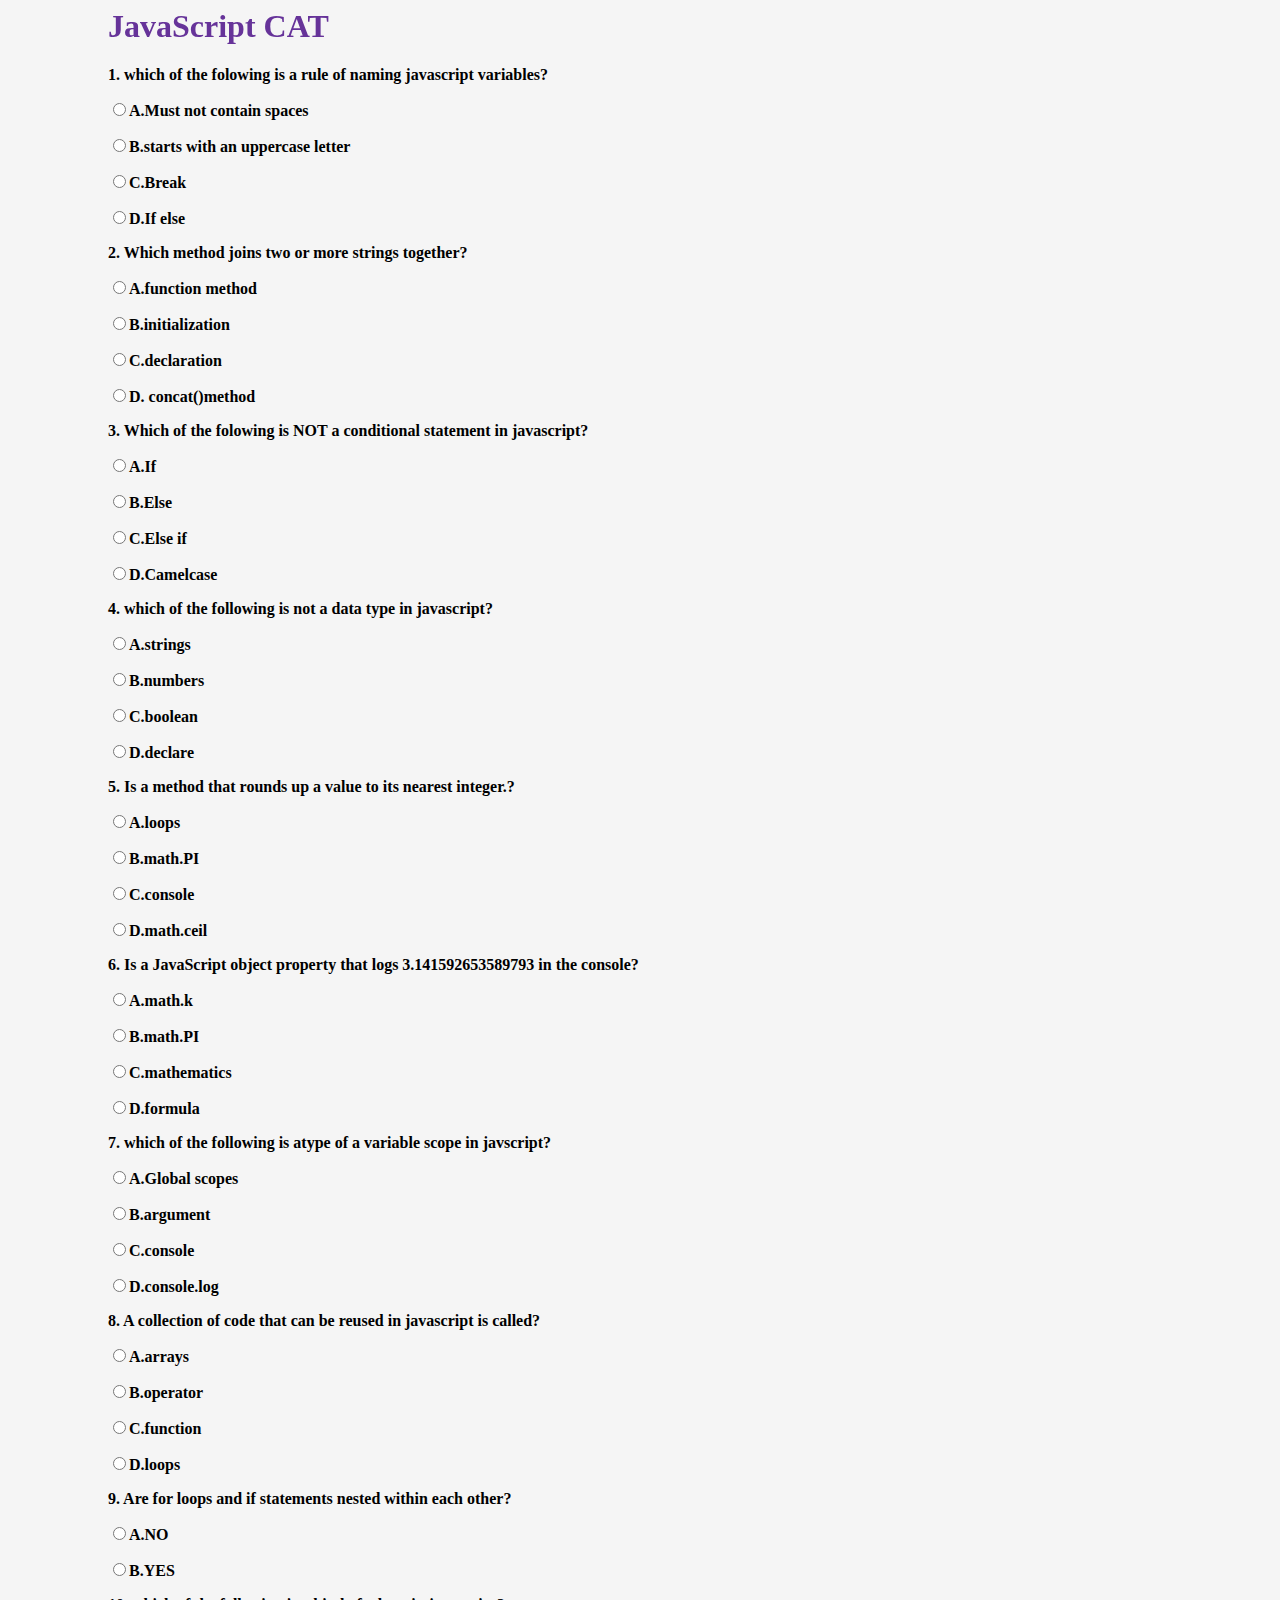
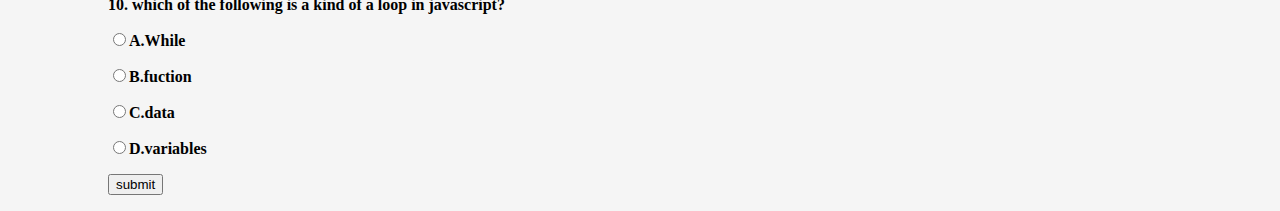
==== index.html @ 323aa2f9 "changes on index.html code for submiting exams" ====
<html lang="en">
  <head>
    <meta charset="UTF-8" />
    <meta http-equiv="X-UA-Compatible" content="IE=edge" />
    <meta name="viewport" content="width=device-width, initial-scale=1.0" />
    <title>Document</title>
    <link rel="stylesheet" href="./assets/css/style.css">
    
  </head>
  
  <body>
    <h1 class="position">JavaScript CAT</h1>
    
    <form name="question" id="question">
      <!-- question one -->
      <div class="variables">
        <p>
          1. which of the folowing is a rule of naming javascript variables?
        </p>
        <p>
          <input
            type="radio"
            name="quiz1"
            value="Must not contain spaces"
          />A.Must not contain spaces
        </p>
        <p>
          <input
            type="radio"
            name="quiz1"
            value="starts with an uppercase letter"
          />B.starts with an uppercase letter
        </p>
        <p><input type="radio" name="quiz1" value="Break" />C.Break</p>
        <p><input type="radio" name="quiz1" value="If else" />D.If else</p>
      </div>

      <!-- question2 -->

      <div class="city">
        <p>2. Which method joins two or more strings together?</p>
        <p>
          <input type="radio" name="quiz2" value="function method" />A.function
          method
        </p>
        <p>
          <input
            type="radio"
            name="quiz2"
            value="initialiaztion"
          />B.initialization
        </p>
        <p>
          <input type="radio" name="quiz2" value="declaration" />C.declaration
        </p>
        <p>
          <input type="radio" name="quiz2" value="concat()method" />D.
          concat()method
        </p>
      </div>

      <!-- question 3 -->

      <div class="condition">
        <p>
          3. Which of the folowing is NOT a conditional statement in javascript?
        </p>
        <p><input type="radio" name="quiz3" value="If" />A.If</p>
        <p><input type="radio" name="quiz3" value="Else" />B.Else</p>
        <p><input type="radio" name="quiz3" value="Else if" />C.Else if</p>
        <p><input type="radio" name="quiz3" value="Camelcase" />D.Camelcase</p>
      </div>

      <!-- question 4 -->

      <div class="city">
        <p>4. which of the following is not a data type in javascript?</p>
        <p><input type="radio" name="quiz4" value="strings" />A.strings</p>
        <p><input type="radio" name="quiz4" value="numbers" />B.numbers</p>
        <p><input type="radio" name="quiz4" value="boolean" />C.boolean</p>
        <p><input type="radio" name="quiz4" value="declare" />D.declare</p>
      </div>

      <!-- question 5 -->

      <div class="math">
        <p>5. Is a method that rounds up a value to its nearest integer.?</p>
        <p><input type="radio" name="quiz5" value="loops" />A.loops</p>
        <p><input type="radio" name="quiz5" value="math.PI" />B.math.PI</p>
        <p><input type="radio" name="quiz5" value="console" />C.console</p>
        <p><input type="radio" name="quiz5" value="math.ceil" />D.math.ceil</p>
      </div>

      <!-- question 6 -->

      <div class="mathk">
        <p>
          6. Is a JavaScript object property that logs 3.141592653589793 in the
          console?
        </p>
        <p><input type="radio" name="quiz6" value="Math.k" />A.math.k</p>
        <p><input type="radio" name="quiz6" value="math.PI" />B.math.PI</p>
        <p>
          <input type="radio" name="quiz6" value="mathematics" />C.mathematics
        </p>
        <p><input type="radio" name="quiz6" value="formula" />D.formula</p>
      </div>

      <!-- question7 -->

      <div class="city">
        <p>
          7. which of the following is atype of a variable scope in javscript?
        </p>
        <p>
          <input type="radio" name="quiz7" value="Global scopes" />A.Global
          scopes
        </p>
        <p><input type="radio" name="quiz7" value="argument" />B.argument</p>
        <p><input type="radio" name="quiz7" value="console" />C.console</p>
        <p>
          <input type="radio" name="quiz7" value="console,log" />D.console.log
        </p>
      </div>
      <!-- question8 -->

      <div class="function">
        <p>
          8. A collection of code that can be reused in javascript is called?
        </p>
        <p><input type="radio" name="quiz8" value="arrays" />A.arrays</p>
        <p><input type="radio" name="quiz8" value="operator" />B.operator</p>
        <p><input type="radio" name="quiz8" value="fuction" />C.function</p>
        <p><input type="radio" name="quiz8" value="lops" />D.loops</p>
      </div>

      <!-- question9 -->

      <div class="nested">
        <p>9. Are for loops and if statements nested within each other?</p>
        <p><input type="radio" name="quiz9" value="NO" />A.NO</p>
        <p><input type="radio" name="quiz9" value="YES" />B.YES</p>
      </div>
      <!-- question10 -->
      <div class="loop">
        <p>10. which of the following is a kind of a loop in javascript?</p>
        <p><input type="radio" name="quiz10" value="While" />A.While</p>
        <p><input type="radio" name="quiz10" value="function" />B.fuction</p>
        <p><input type="radio" name="quiz10" value="data" />C.data</p>
        <p><input type="radio" name="quiz10" value="variables" />D.variables</p>
      </div>
      <!-- <input type="button" name="" value="submit" onclick="check()"> -->
      <button onclick="check()">submit</button>
    </form>
    <script type="text/javascript" src="/assets/js/index.js"></script>
  </body>
</html>
---- assets/css/style.css ----
body{
    background-color: whitesmoke;
    color: black;
    font-weight: 900;
    
    
}
.position{
    position: sticky;
    top: 0px;
    color: rebeccapurple;
    margin-left: 100px;

}
#question{
    
    margin-left: 100px
}
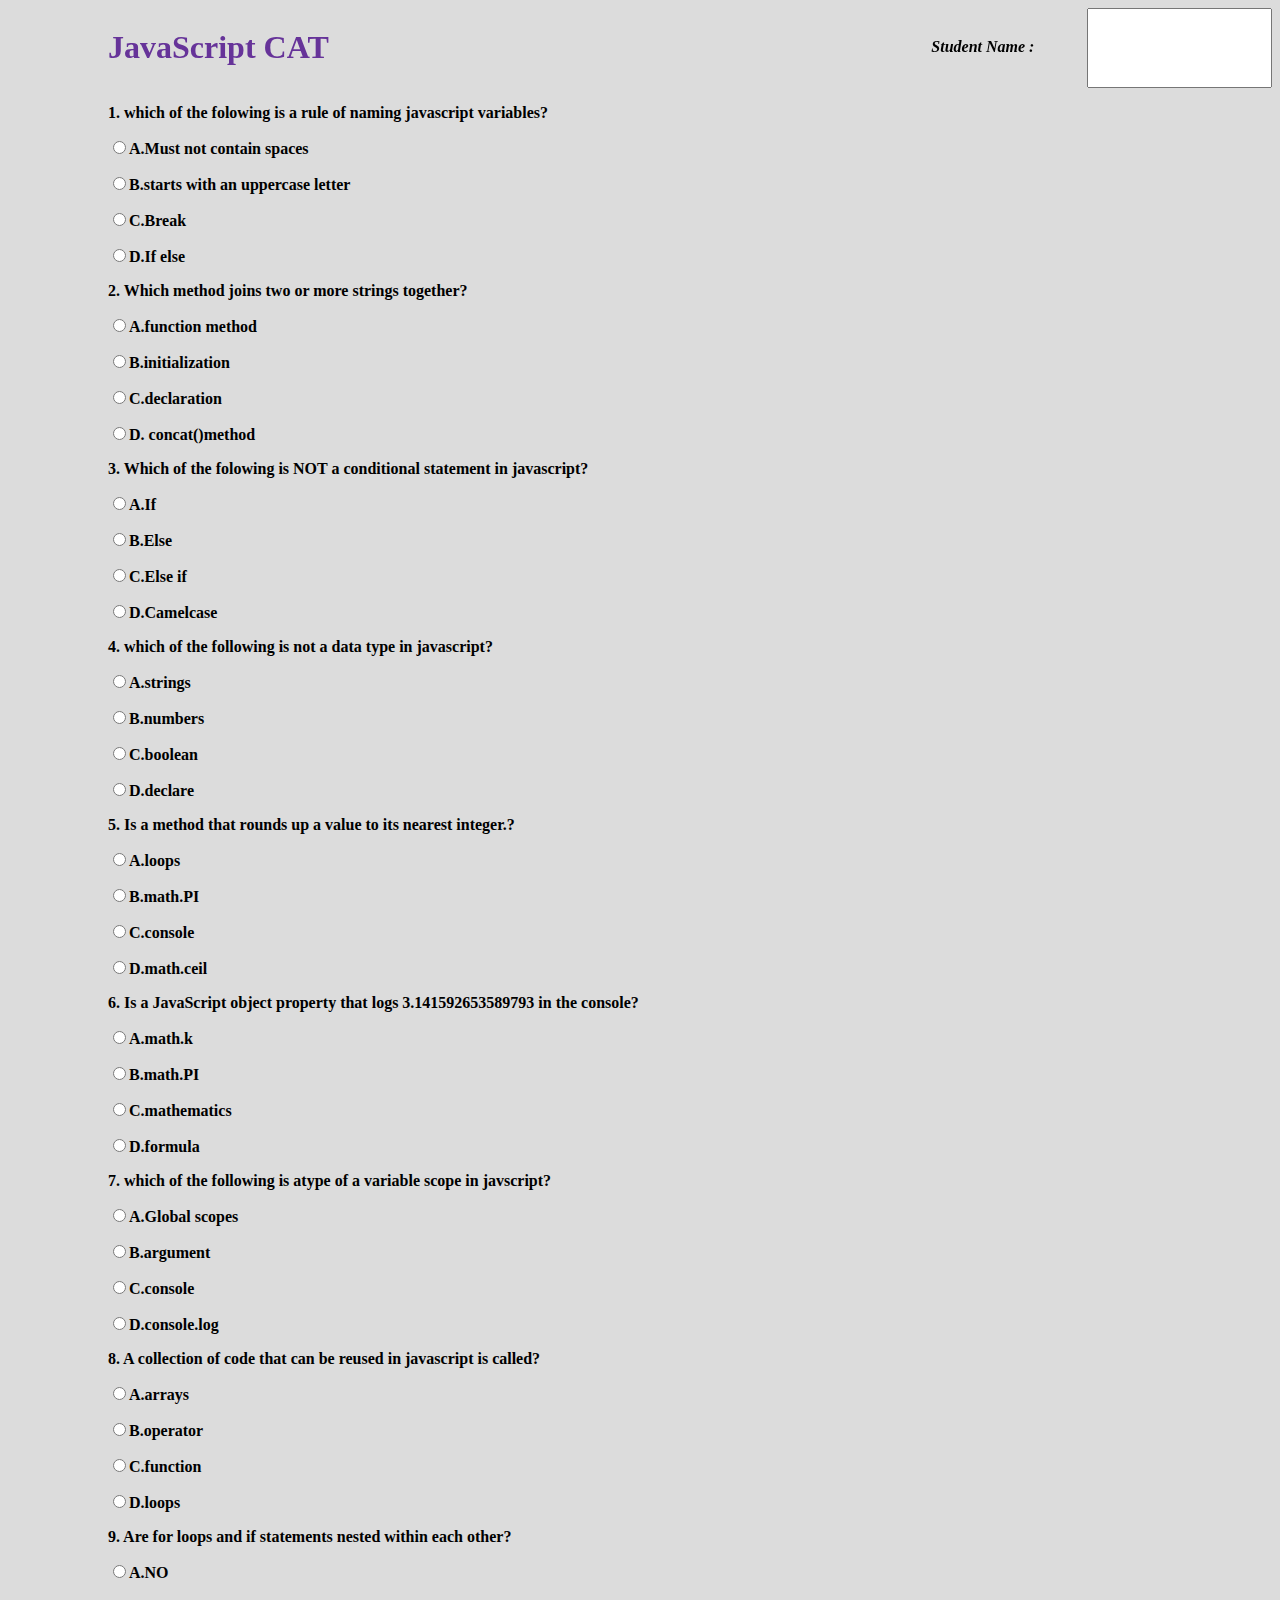
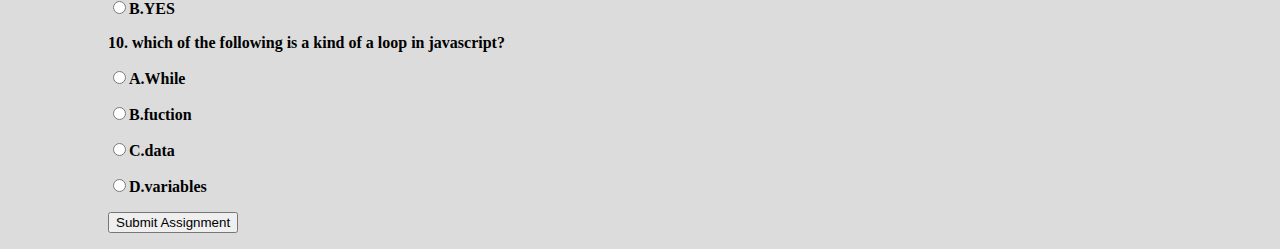
==== commit f6dae3d8: "adds an input for text in HTML" ====
--- a/index.html
+++ b/index.html
@@ -9,8 +9,12 @@
   </head>
   
   <body>
+    <nav>
     <h1 class="position">JavaScript CAT</h1>
-    
+    <label class="required">Student Name :</label>
+      <input type="text"required>
+    </nav>
+
     <form name="question" id="question">
       <!-- question one -->
       <div class="variables">
@@ -150,7 +154,10 @@
         <p><input type="radio" name="quiz10" value="variables" />D.variables</p>
       </div>
       <!-- <input type="button" name="" value="submit" onclick="check()"> -->
-      <button onclick="check()">submit</button>
+      <!-- <button onclick="check()">submit</button> -->
+      <!-- <label class="required">Name</label> -->
+      <!-- <input type="text" required> -->
+      <button data-Tooltip="Tooltip">Submit Assignment</button>
     </form>
     <script type="text/javascript" src="/assets/js/index.js"></script>
   </body>
--- a/assets/css/style.css
+++ b/assets/css/style.css
@@ -1,18 +1,36 @@
 body{
-    background-color: whitesmoke;
+    background-color: gainsboro;
     color: black;
     font-weight: 900;
     
     
 }
 .position{
-    position: sticky;
-    top: 0px;
+    
     color: rebeccapurple;
     margin-left: 100px;
 
 }
 #question{
     
-    margin-left: 100px
+    margin-left: 100px;
+    
 }
+.required{
+    margin-top: 30px;
+    margin-left: 550px;
+    font-weight: bold;
+    font-style: italic;
+    color: black;
+    
+    
+}
+
+nav{
+    display: flex;
+    justify-content: space-between;
+    position: sticky;
+    top: 0px;
+
+
+}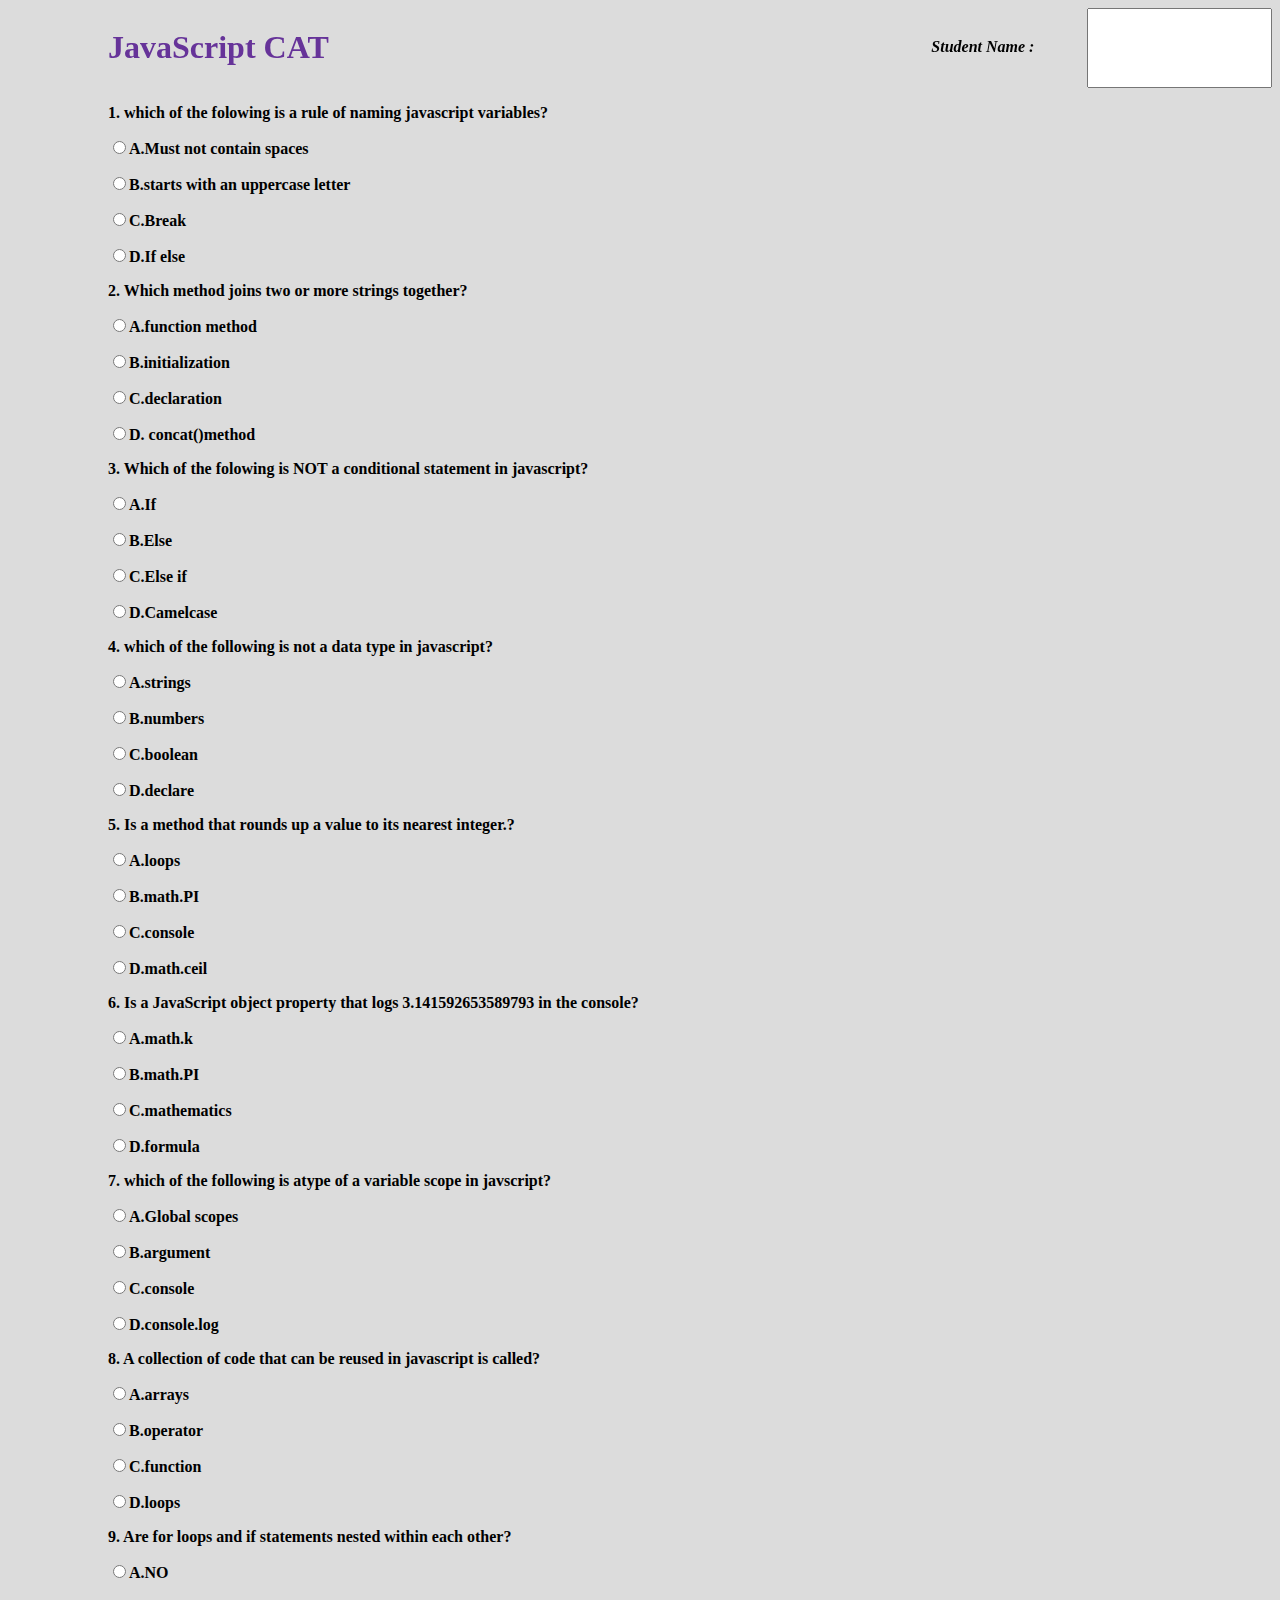
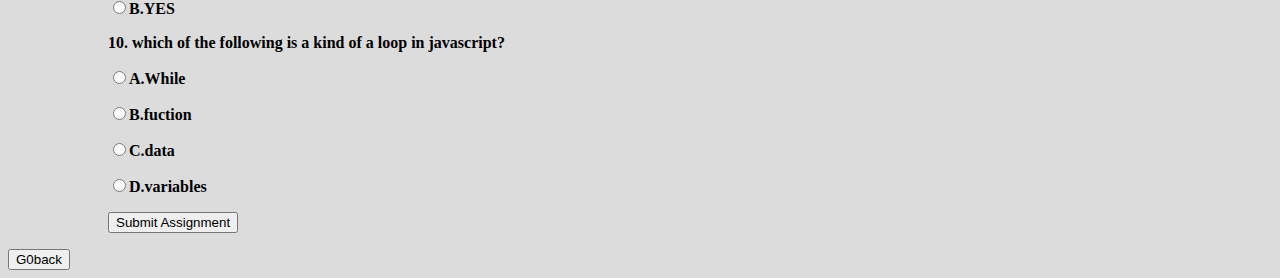
==== commit c297f78b: "adds score.html" ====
--- a/index.html
+++ b/index.html
@@ -157,8 +157,10 @@
       <!-- <button onclick="check()">submit</button> -->
       <!-- <label class="required">Name</label> -->
       <!-- <input type="text" required> -->
-      <button data-Tooltip="Tooltip">Submit Assignment</button>
+      <button data-Tooltip="Tooltip" class="submit">Submit Assignment</button>
+
     </form>
+    <a href="./score.html"><button>G0back</button></a>
     <script type="text/javascript" src="/assets/js/index.js"></script>
   </body>
 </html>
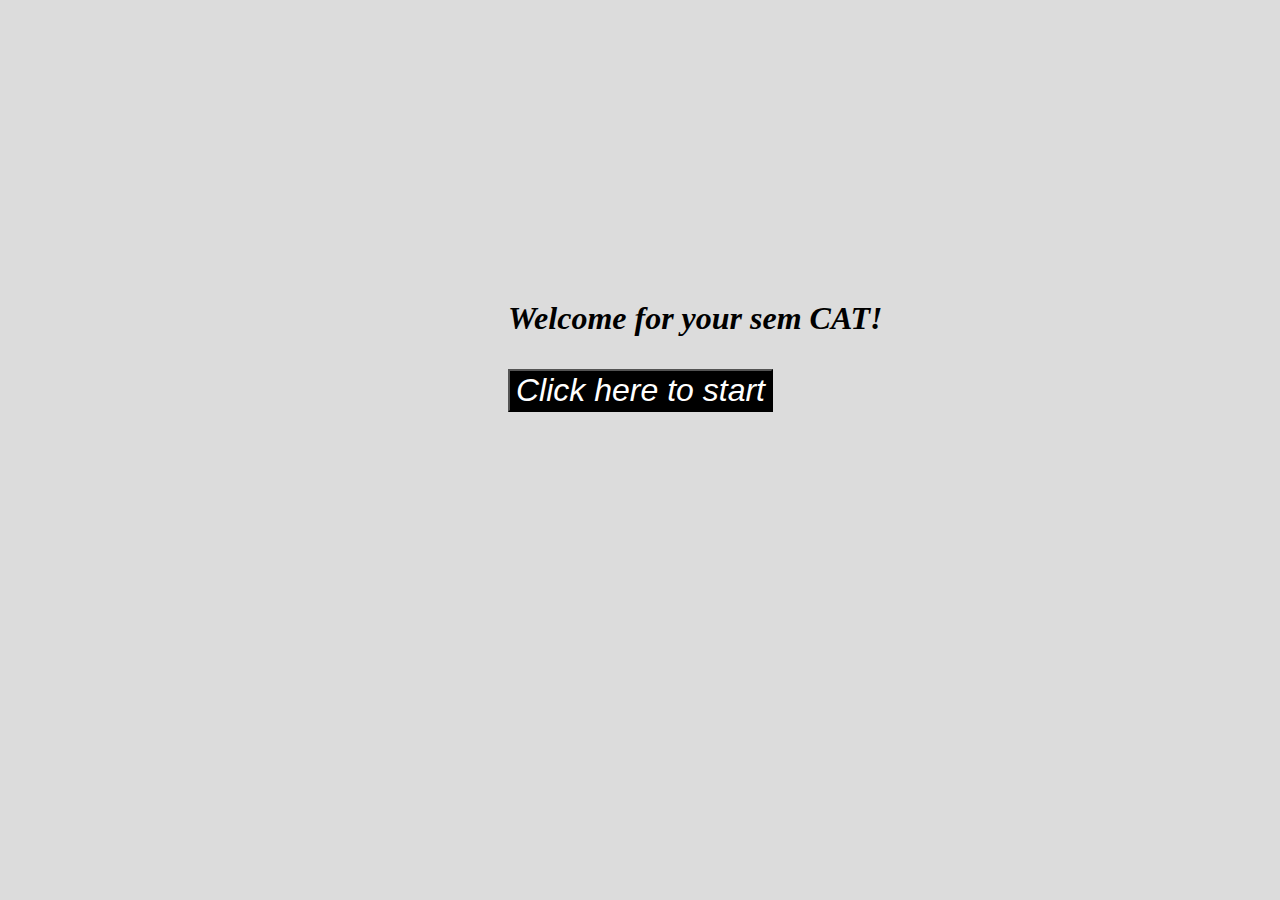
==== commit 90a746fe: "styles index.html" ====
--- a/index.html
+++ b/index.html
@@ -1,166 +1,16 @@
 <html lang="en">
-  <head>
-    <meta charset="UTF-8" />
-    <meta http-equiv="X-UA-Compatible" content="IE=edge" />
-    <meta name="viewport" content="width=device-width, initial-scale=1.0" />
-    <title>Document</title>
-    <link rel="stylesheet" href="./assets/css/style.css">
-    
-  </head>
-  
-  <body>
-    <nav>
-    <h1 class="position">JavaScript CAT</h1>
-    <label class="required">Student Name :</label>
-      <input type="text"required>
-    </nav>
+<head>
+  <meta charset="UTF-8">
+  <meta http-equiv="X-UA-Compatible" content="IE=edge">
+  <meta name="viewport" content="width=device-width, initial-scale=1.0">
+  <title>Document</title>
+  <link rel="stylesheet" href="/assets/css/style.css">
+</head>
+<body>
+  <div class="linking">
+    <p class="Take">Welcome for your sem CAT!</p>
+<a href="./score.html"><button class="buton">Click here to start</button></a>
+  </div>
 
-    <form name="question" id="question">
-      <!-- question one -->
-      <div class="variables">
-        <p>
-          1. which of the folowing is a rule of naming javascript variables?
-        </p>
-        <p>
-          <input
-            type="radio"
-            name="quiz1"
-            value="Must not contain spaces"
-          />A.Must not contain spaces
-        </p>
-        <p>
-          <input
-            type="radio"
-            name="quiz1"
-            value="starts with an uppercase letter"
-          />B.starts with an uppercase letter
-        </p>
-        <p><input type="radio" name="quiz1" value="Break" />C.Break</p>
-        <p><input type="radio" name="quiz1" value="If else" />D.If else</p>
-      </div>
-
-      <!-- question2 -->
-
-      <div class="city">
-        <p>2. Which method joins two or more strings together?</p>
-        <p>
-          <input type="radio" name="quiz2" value="function method" />A.function
-          method
-        </p>
-        <p>
-          <input
-            type="radio"
-            name="quiz2"
-            value="initialiaztion"
-          />B.initialization
-        </p>
-        <p>
-          <input type="radio" name="quiz2" value="declaration" />C.declaration
-        </p>
-        <p>
-          <input type="radio" name="quiz2" value="concat()method" />D.
-          concat()method
-        </p>
-      </div>
-
-      <!-- question 3 -->
-
-      <div class="condition">
-        <p>
-          3. Which of the folowing is NOT a conditional statement in javascript?
-        </p>
-        <p><input type="radio" name="quiz3" value="If" />A.If</p>
-        <p><input type="radio" name="quiz3" value="Else" />B.Else</p>
-        <p><input type="radio" name="quiz3" value="Else if" />C.Else if</p>
-        <p><input type="radio" name="quiz3" value="Camelcase" />D.Camelcase</p>
-      </div>
-
-      <!-- question 4 -->
-
-      <div class="city">
-        <p>4. which of the following is not a data type in javascript?</p>
-        <p><input type="radio" name="quiz4" value="strings" />A.strings</p>
-        <p><input type="radio" name="quiz4" value="numbers" />B.numbers</p>
-        <p><input type="radio" name="quiz4" value="boolean" />C.boolean</p>
-        <p><input type="radio" name="quiz4" value="declare" />D.declare</p>
-      </div>
-
-      <!-- question 5 -->
-
-      <div class="math">
-        <p>5. Is a method that rounds up a value to its nearest integer.?</p>
-        <p><input type="radio" name="quiz5" value="loops" />A.loops</p>
-        <p><input type="radio" name="quiz5" value="math.PI" />B.math.PI</p>
-        <p><input type="radio" name="quiz5" value="console" />C.console</p>
-        <p><input type="radio" name="quiz5" value="math.ceil" />D.math.ceil</p>
-      </div>
-
-      <!-- question 6 -->
-
-      <div class="mathk">
-        <p>
-          6. Is a JavaScript object property that logs 3.141592653589793 in the
-          console?
-        </p>
-        <p><input type="radio" name="quiz6" value="Math.k" />A.math.k</p>
-        <p><input type="radio" name="quiz6" value="math.PI" />B.math.PI</p>
-        <p>
-          <input type="radio" name="quiz6" value="mathematics" />C.mathematics
-        </p>
-        <p><input type="radio" name="quiz6" value="formula" />D.formula</p>
-      </div>
-
-      <!-- question7 -->
-
-      <div class="city">
-        <p>
-          7. which of the following is atype of a variable scope in javscript?
-        </p>
-        <p>
-          <input type="radio" name="quiz7" value="Global scopes" />A.Global
-          scopes
-        </p>
-        <p><input type="radio" name="quiz7" value="argument" />B.argument</p>
-        <p><input type="radio" name="quiz7" value="console" />C.console</p>
-        <p>
-          <input type="radio" name="quiz7" value="console,log" />D.console.log
-        </p>
-      </div>
-      <!-- question8 -->
-
-      <div class="function">
-        <p>
-          8. A collection of code that can be reused in javascript is called?
-        </p>
-        <p><input type="radio" name="quiz8" value="arrays" />A.arrays</p>
-        <p><input type="radio" name="quiz8" value="operator" />B.operator</p>
-        <p><input type="radio" name="quiz8" value="fuction" />C.function</p>
-        <p><input type="radio" name="quiz8" value="lops" />D.loops</p>
-      </div>
-
-      <!-- question9 -->
-
-      <div class="nested">
-        <p>9. Are for loops and if statements nested within each other?</p>
-        <p><input type="radio" name="quiz9" value="NO" />A.NO</p>
-        <p><input type="radio" name="quiz9" value="YES" />B.YES</p>
-      </div>
-      <!-- question10 -->
-      <div class="loop">
-        <p>10. which of the following is a kind of a loop in javascript?</p>
-        <p><input type="radio" name="quiz10" value="While" />A.While</p>
-        <p><input type="radio" name="quiz10" value="function" />B.fuction</p>
-        <p><input type="radio" name="quiz10" value="data" />C.data</p>
-        <p><input type="radio" name="quiz10" value="variables" />D.variables</p>
-      </div>
-      <!-- <input type="button" name="" value="submit" onclick="check()"> -->
-      <!-- <button onclick="check()">submit</button> -->
-      <!-- <label class="required">Name</label> -->
-      <!-- <input type="text" required> -->
-      <button data-Tooltip="Tooltip" class="submit">Submit Assignment</button>
-
-    </form>
-    <a href="./score.html"><button>G0back</button></a>
-    <script type="text/javascript" src="/assets/js/index.js"></script>
-  </body>
-</html>
+</body>
+</html>--- a/assets/css/style.css
+++ b/assets/css/style.css
@@ -33,4 +33,20 @@
     top: 0px;
 
 
+}
+.linking{
+    position: relative;
+    top: 0px;
+font-weight: bolder;
+align-items: center;
+margin-left: 500px;
+margin-top: 300px;
+font-size: xx-large;
+font-style: italic;
+}
+.buton{
+    font-style: italic;
+    font-size: xx-large;
+    background-color: black;
+    color: white;
 }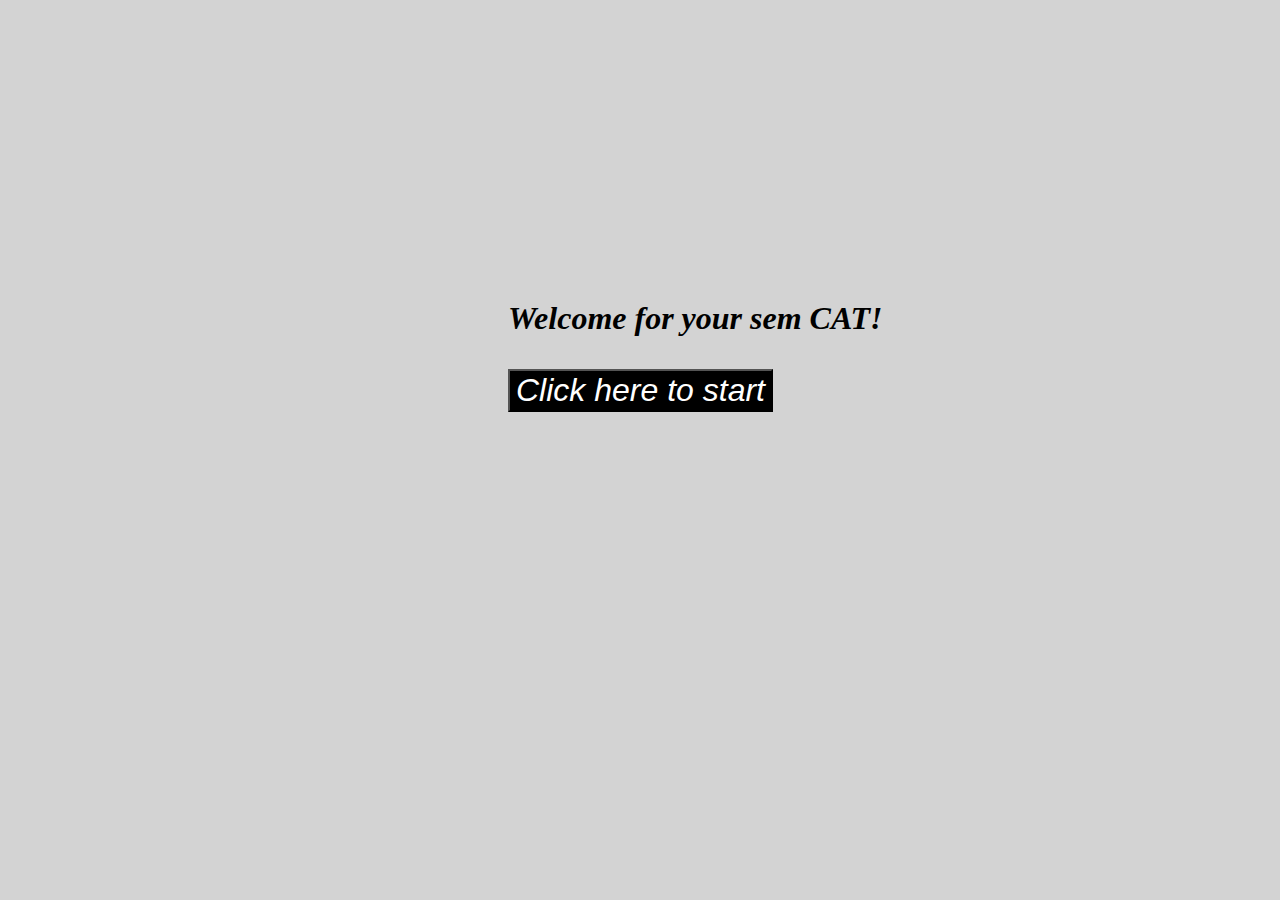
==== commit 5093deb7: "changes on first page" ====
--- a/index.html
+++ b/index.html
@@ -6,7 +6,7 @@
   <title>Document</title>
   <link rel="stylesheet" href="/assets/css/style.css">
 </head>
-<body>
+<body id="index">
   <div class="linking">
     <p class="Take">Welcome for your sem CAT!</p>
 <a href="./score.html"><button class="buton">Click here to start</button></a>
--- a/assets/css/style.css
+++ b/assets/css/style.css
@@ -1,7 +1,8 @@
 body{
-    background-color: gainsboro;
+    background-color: lightgray;
     color: black;
     font-weight: 900;
+
     
     
 }
@@ -9,8 +10,17 @@
     
     color: rebeccapurple;
     margin-left: 100px;
+}
+#buttn{
+    margin-left: 700px;
+    background-color: black;
+    color: whitesmoke;
+    position: sticky;
+    top: 0px;
+    
+}
 
-}
+
 #question{
     
     margin-left: 100px;
@@ -31,8 +41,9 @@
     justify-content: space-between;
     position: sticky;
     top: 0px;
-
-
+}
+#index{
+    background-color: lightgray;
 }
 .linking{
     position: relative;
